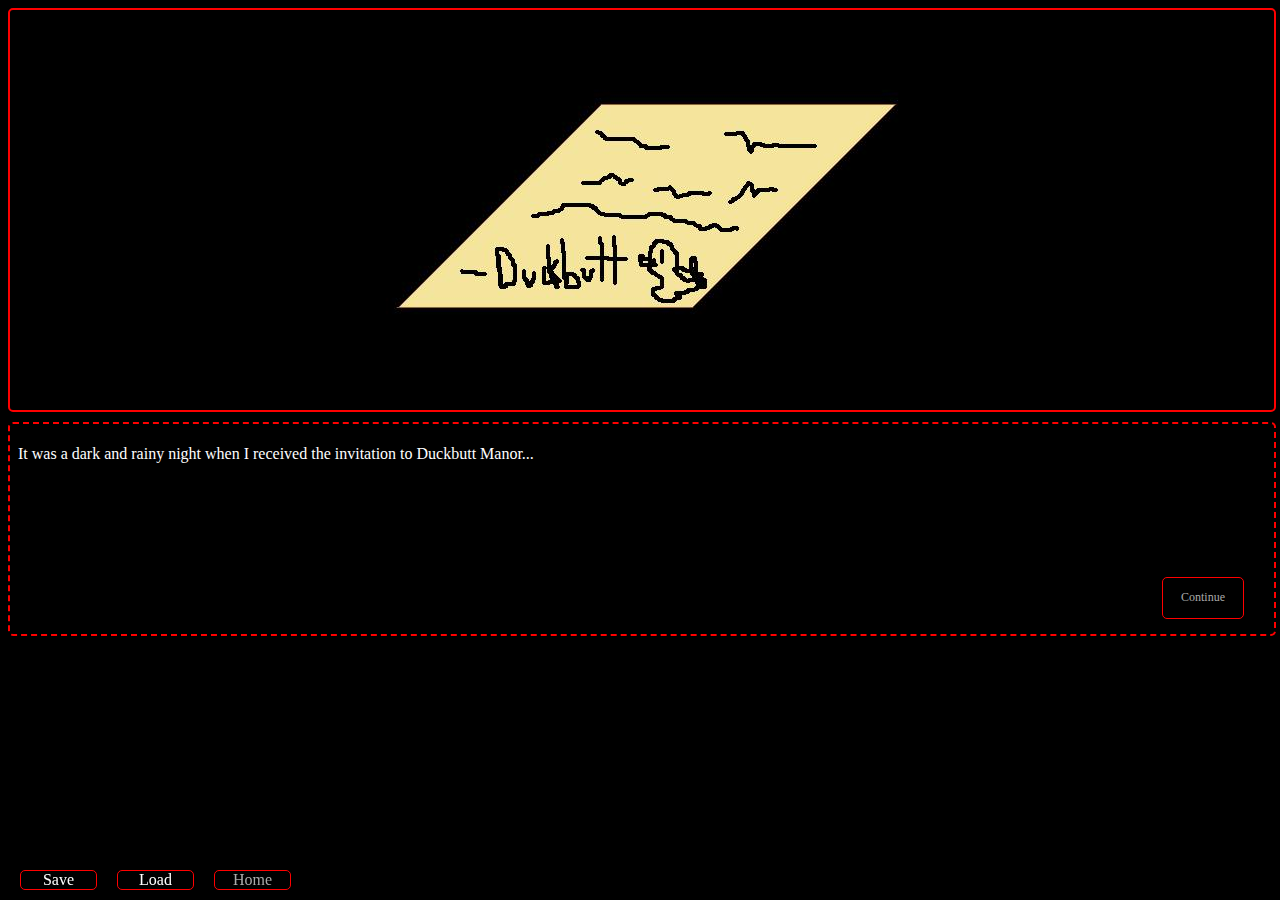
==== game.html @ b95ece4e "added initial files" ====
<!Doctype HTML>
<html>


<head>
    <script src="jquery-1.11.3.min.js">
    </script>

    <title>Groovy Spooky Mystery</title>
    <link rel="stylesheet" href="stylesheet.css">
    <script type="text/javascript" src="script.js" charset="UTF-8"></script>
    
    
</head>

<body>

	<div id="scene" align="center">
		<img src="images/dickbutt.jpg" class="sceneBG">
	</div>

	<div id="messages">
		<iframe src="messages.html"></iframe>
	</div>

	<div id="footer">
			<div class="footerButton">Save</div>
			<div class="footerButton">Load</div>
			<div class="footerButton"><a href="index.html">Home</a></div>
	</div>



</body>

</html>
---- stylesheet.css ----
body {
	background-color: black;
	font-family: Verdana;
	color: white;
	scrollbar-base-color: red;
}

p {
	color: white;
	
}

a {
	color: #AAAAAA;
	font-family: Verdana;
	text-decoration: none;
}

a:hover {
	color: white;
	font-family: Verdana;
	text-decoration: underline;
}

h1 {
	color: white;
	font-size: 72px;
}

#banner {
	border: 2px dashed white;
	border-radius: 5px;
	height: 300px;
	width: 80%;
	margin: auto;
	text-align: center;
}

#menu {
	border: 2px dashed white;
	border-radius: 5px;
	width: 200px;
	margin: auto;
	text-align: center;
	margin-top: 100px;
}

#scene {
	height: 400px;
	width: 100%;
	border: 2px solid red;
	border-radius: 5px;
	margin-left: auto;
	margin-right: auto;
}

#messages {
	height: 200px;
	width: 100%;
	border: 2px dashed red;
	border-radius: 5px;
	margin-top: 10px;
	padding-top: 5px;
	padding-bottom: 5px;
}

#footer {
	position: fixed;
	bottom: 0;
	right: 0;
	height: 30px;
	width: 100%;
	text-align: center;
}

.footerButton {
	border: 1px solid red;
	float: left;
	margin-left: 20px;
	margin-bottom: 3px;
	width: 75px;
	border-radius: 5px;
}

iframe {
	height: 100%;
	width: 100%;
	border: none;
}

.sceneBG {
	margin-left: auto;
	margin-right: auto;
	position: relative;
}

#continue {
	height: 40px;
	width: 80px;
	border: 1px solid red;
	border-radius: 5px;
	margin-right: 10px;
	margin-bottom: 5px;
	text-align: center;
	position: fixed;
	bottom: 5px;
	right: 20px;
	font-size: 12px;
	font-family: Verdana;
	display: table;
}

#continueButton {
	vertical-align: middle;
	margin: auto;
	margin-top: 12px;
}

#textArea {
	width: 100%;
}

#messageBottom {
	bottom: 0px;
}


::-webkit-scrollbar {
	border: 1px solid red;
}

::-webkit-scrollbar-thumb {
	background-color: black;
	border: 1px solid red;
	border-radius: 3px; 
}

::-webkit-scrollbar-button {
	background-color: black;
	border: 1px solid red;
	border-radius: 3px;
}

::-webkit-scrollbar-track-piece { 
	background-color: black;
}
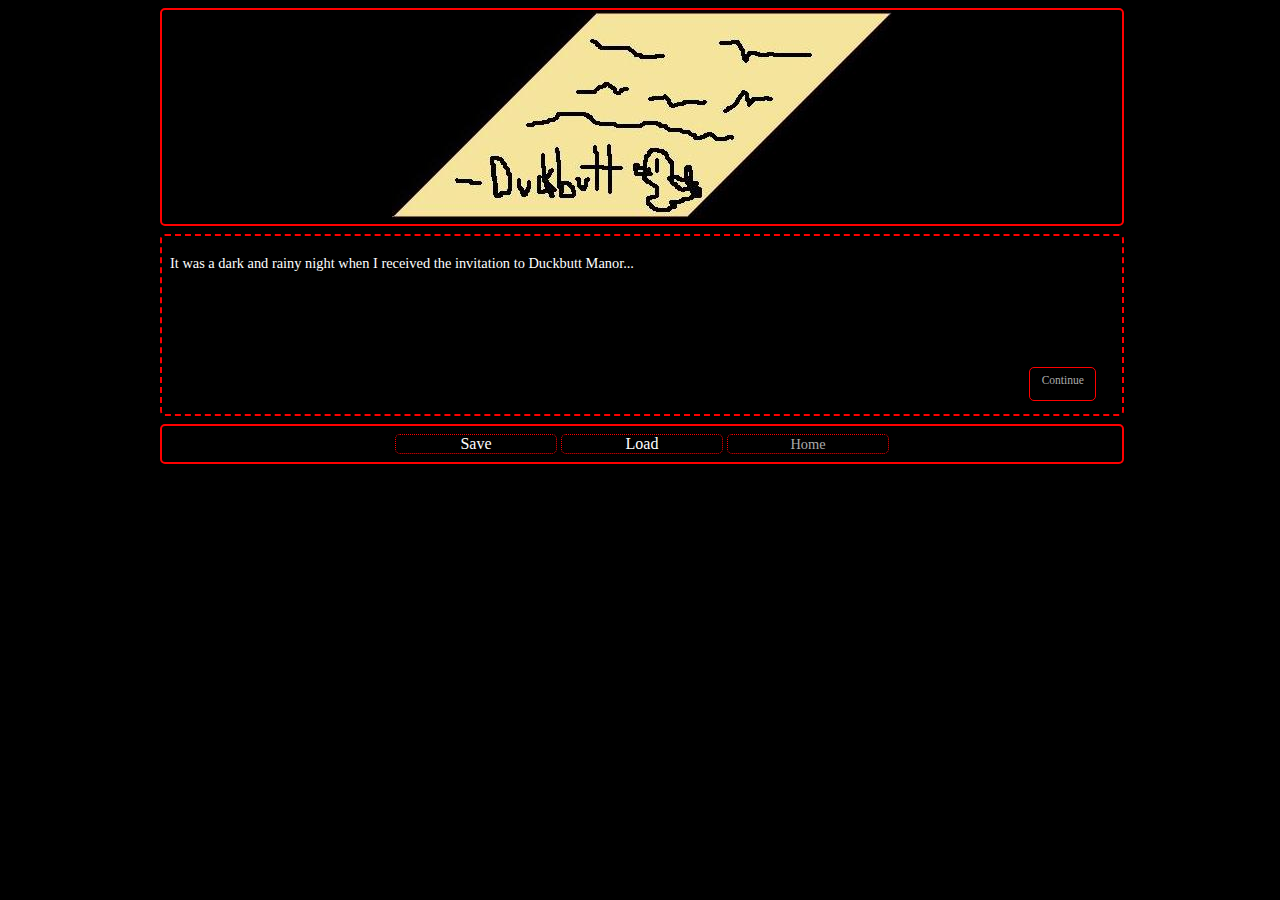
==== commit acecb556: "made layout more responsive" ====
--- a/game.html
+++ b/game.html
@@ -5,31 +5,42 @@
 <head>
     <script src="jquery-1.11.3.min.js">
     </script>
+	
+	
 
-    <title>Groovy Spooky Mystery</title>
+    <title>Spooky, Groovy Mystery!</title>
+
+    <meta name="viewport" content="width=device-width"/>
+    
     <link rel="stylesheet" href="stylesheet.css">
-    <script type="text/javascript" src="script.js" charset="UTF-8"></script>
+	<script type="text/javascript" src="script.js" charset="UTF-8"></script>
     
     
 </head>
 
 <body>
 
+<div id="pageGame">
+
 	<div id="scene" align="center">
-		<img src="images/dickbutt.jpg" class="sceneBG">
+		<img src="images/duckbutt.jpg" class="sceneBG">
 	</div>
 
-	<div id="messages">
-		<iframe src="messages.html"></iframe>
+	<div id="#lowerContainer">
+
+		<div id="messages">
+			<iframe src="messages.html"></iframe>
+		</div>
+
+		<div id="footer">
+				<div class="footerButton">Save</div>
+				<div class="footerButton">Load</div>
+				<div class="footerButton"><a href="index.html">Home</a></div>
+		</div>
+
 	</div>
 
-	<div id="footer">
-			<div class="footerButton">Save</div>
-			<div class="footerButton">Load</div>
-			<div class="footerButton"><a href="index.html">Home</a></div>
-	</div>
-
-
+</div>
 
 </body>
 
--- a/stylesheet.css
+++ b/stylesheet.css
@@ -3,144 +3,197 @@
 	font-family: Verdana;
 	color: white;
 	scrollbar-base-color: red;
+	font-size: 100%;
 }
 
-p {
-	color: white;
-	
-}
+	p {
+		color: white;
+		font-size: 90%;
+	}
 
-a {
-	color: #AAAAAA;
-	font-family: Verdana;
-	text-decoration: none;
-}
+	a {
+		color: #AAAAAA;
+		font-family: Verdana;
+		text-decoration: none;
+		font-size: 90%;
+	}
 
-a:hover {
-	color: white;
-	font-family: Verdana;
-	text-decoration: underline;
-}
+	a:hover {
+		color: white;
+		font-family: Verdana;
+		text-decoration: underline;
+	}
 
-h1 {
-	color: white;
-	font-size: 72px;
-}
+	h1 {
+		color: white;
+		font-size: 400%;
+	}
 
-#banner {
-	border: 2px dashed white;
-	border-radius: 5px;
-	height: 300px;
-	width: 80%;
+	::-webkit-scrollbar {
+		border: 1px solid red;
+	}
+
+	::-webkit-scrollbar-thumb {
+		background-color: black;
+		border: 1px solid red;
+		border-radius: 3px; 
+	}
+
+	::-webkit-scrollbar-button {
+		background-color: black;
+		border: 1px solid red;
+		border-radius: 3px;
+	}
+
+	::-webkit-scrollbar-track-piece { 
+		background-color: black;
+	}
+
+/*Home page*/
+
+	#page {
+		width: 90%;
+		max-width: 960px;
+		margin: auto;
+		min-width: 320px;
+	}
+
+	#banner {
+		border: 2px dashed white;
+		border-radius: 5px;
+		/*height: 33.75em;*/
+		width: 100%;
+		margin: auto;
+		text-align: center;
+	}
+
+	#menu {
+		border: 2px dashed white;
+		border-radius: 5px;
+		width: 11em;
+		margin: auto;
+		text-align: center;
+		margin-top: 2.75em;
+	}
+
+/*Game page*/
+
+#pageGame {
+	width: 90%;
+	max-width: 960px;
 	margin: auto;
-	text-align: center;
-}
-
-#menu {
-	border: 2px dashed white;
-	border-radius: 5px;
-	width: 200px;
-	margin: auto;
-	text-align: center;
-	margin-top: 100px;
+	min-width: 320px;
 }
 
 #scene {
-	height: 400px;
+	height: 62.5%;
 	width: 100%;
 	border: 2px solid red;
 	border-radius: 5px;
-	margin-left: auto;
-	margin-right: auto;
+	margin: auto;
+}
+
+	.sceneBG {
+		margin-left: auto;
+		margin-right: auto;
+		position: relative;
+		max-width: 100%;
+		height: 62.5%;
+	}
+
+#lowerContainer {
+	height: 12.25em;
+	width: 100%;
 }
 
 #messages {
-	height: 200px;
+	height: 10.5em;
 	width: 100%;
 	border: 2px dashed red;
 	border-radius: 5px;
-	margin-top: 10px;
+	margin-top: 0.5em;
 	padding-top: 5px;
 	padding-bottom: 5px;
 }
+	
+	iframe {
+		height: 100%;
+		width: 100%;
+		border: none;
+	}
+
+
+	#continue {
+		height: 2.5em;
+		width: 5em;
+		border: 1px solid red;
+		border-radius: 5px;
+		margin-right: 0.75em;
+		margin-bottom: 5px;
+		text-align: center;
+		float: right;
+		
+		position: fixed;
+		bottom: 0.25em;
+		right: 1.25em;
+		
+		font-size: 80%;
+		font-family: Verdana;
+		display: table;
+	}
+
+	#continueButton {
+		vertical-align: middle;
+		margin: auto;
+		margin: 0.55em 1em;
+	}
+
+	#textArea {
+		width: 100%;
+	}
+
+	#messageBottom {
+		bottom: 0px;
+	}
 
 #footer {
+	/*
 	position: fixed;
 	bottom: 0;
 	right: 0;
-	height: 30px;
+	*/
+	height: 2.25em;
 	width: 100%;
 	text-align: center;
+	border: 2px solid red;
+	border-radius: 5px;
+	margin-top: 0.5em;
 }
 
-.footerButton {
-	border: 1px solid red;
-	float: left;
-	margin-left: 20px;
-	margin-bottom: 3px;
-	width: 75px;
-	border-radius: 5px;
-}
+	.footerButton {
+		border: 1px dotted red;
+		border-radius: 5px;
+		display: inline-block;
 
-iframe {
-	height: 100%;
-	width: 100%;
-	border: none;
-}
+		/*
+		margin-left: 20px;
+		margin-bottom: 3px;
+		
+		margin: auto;
+		width: 5em;
+		*/
 
-.sceneBG {
-	margin-left: auto;
-	margin-right: auto;
-	position: relative;
-}
+		width: 30%;
+		margin: 0.5em auto;
+		max-width: 10em;
+		
+	}
 
-#continue {
-	height: 40px;
-	width: 80px;
-	border: 1px solid red;
-	border-radius: 5px;
-	margin-right: 10px;
-	margin-bottom: 5px;
-	text-align: center;
-	position: fixed;
-	bottom: 5px;
-	right: 20px;
-	font-size: 12px;
-	font-family: Verdana;
-	display: table;
-}
-
-#continueButton {
-	vertical-align: middle;
-	margin: auto;
-	margin-top: 12px;
-}
-
-#textArea {
-	width: 100%;
-}
-
-#messageBottom {
-	bottom: 0px;
-}
+/* Responsive Elements */
 
 
-::-webkit-scrollbar {
-	border: 1px solid red;
-}
-
-::-webkit-scrollbar-thumb {
-	background-color: black;
-	border: 1px solid red;
-	border-radius: 3px; 
-}
-
-::-webkit-scrollbar-button {
-	background-color: black;
-	border: 1px solid red;
-	border-radius: 3px;
-}
-
-::-webkit-scrollbar-track-piece { 
-	background-color: black;
+@media screen and (max-width: 740px) {
+	h1 {
+		font-size: 300%;
+	}
 }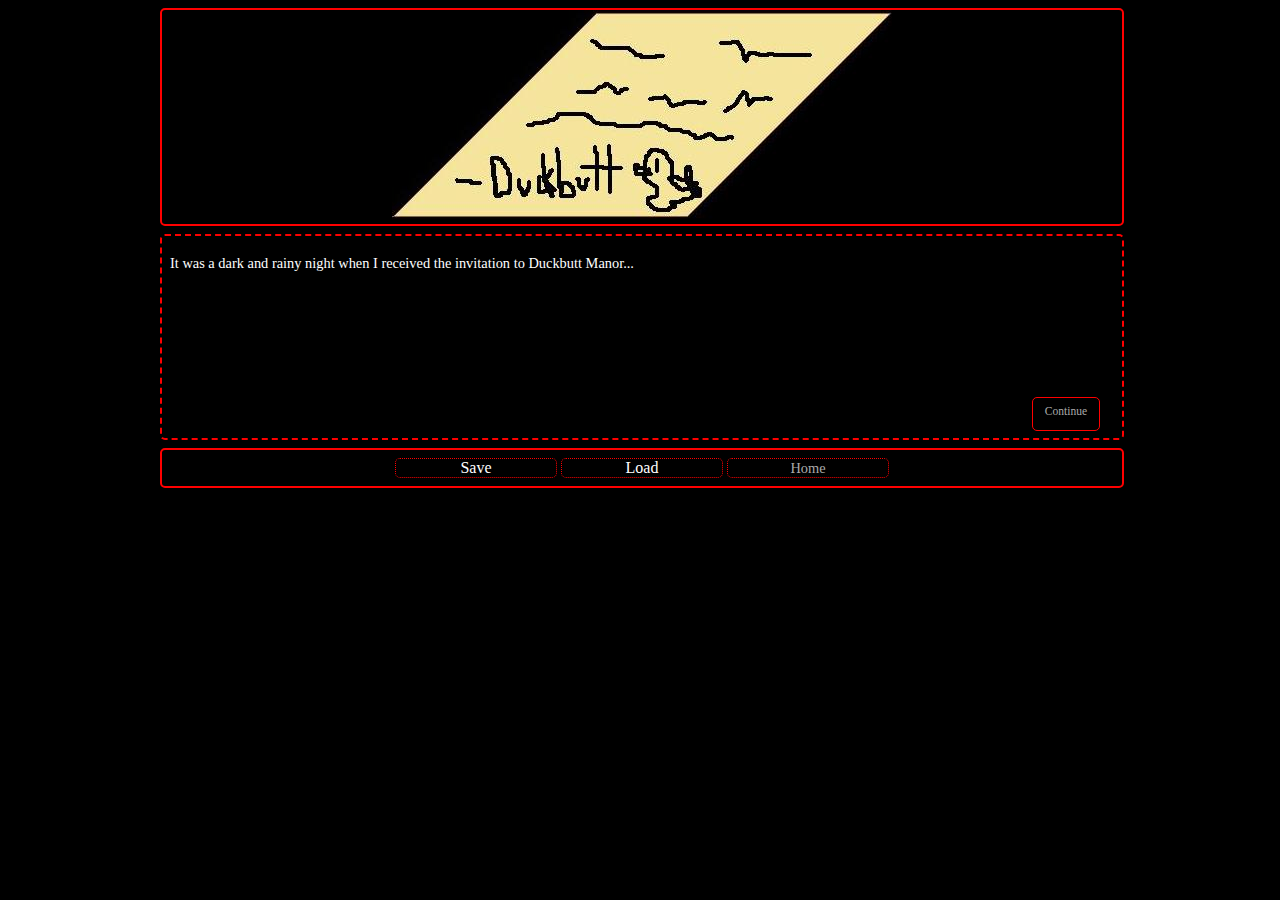
==== commit e941d26f: "Added a scroll-wrapper. Haven't entered the positioning or dimensions to that class since they are l" ====
--- a/game.html
+++ b/game.html
@@ -28,7 +28,7 @@
 
 	<div id="#lowerContainer">
 
-		<div id="messages">
+		<div class="scroll-wrapper" id="messages">
 			<iframe src="messages.html"></iframe>
 		</div>
 
--- a/stylesheet.css
+++ b/stylesheet.css
@@ -11,6 +11,13 @@
 		font-size: 90%;
 	}
 
+	ul {
+		margin-top: 0px;
+		margin-bottom: 0.25em;
+		padding-top: 0px;
+		padding-bottom: 0.25em;
+	}
+
 	a {
 		color: #AAAAAA;
 		font-family: Verdana;
@@ -107,7 +114,7 @@
 }
 
 #messages {
-	height: 10.5em;
+	height: 12em;
 	width: 100%;
 	border: 2px dashed red;
 	border-radius: 5px;
@@ -115,6 +122,16 @@
 	padding-top: 5px;
 	padding-bottom: 5px;
 }
+	.scroll-wrapper {
+		-webkit-overflow-scrolling: touch;
+	  	overflow-y: scroll;
+
+		/* important:  dimensions or positioning here! */
+	}
+
+	.scroll-wrapper iframe {
+		/* nada! */
+	}
 	
 	iframe {
 		height: 100%;
@@ -134,8 +151,8 @@
 		float: right;
 		
 		position: fixed;
-		bottom: 0.25em;
-		right: 1.25em;
+		bottom: -0.25em;
+		right: 1em;
 		
 		font-size: 80%;
 		font-family: Verdana;
@@ -149,7 +166,7 @@
 	}
 
 	#textArea {
-		width: 100%;
+		width: 90%;
 	}
 
 	#messageBottom {
@@ -191,9 +208,21 @@
 
 /* Responsive Elements */
 
+@media screen and (max-width: 830px) {
+	#textArea {
+		width: 80%;
+	}
+}
 
 @media screen and (max-width: 740px) {
 	h1 {
 		font-size: 300%;
 	}
+}
+
+@media screen and (max-width: 475px) {
+	#textArea {
+		width: 70%;
+		font-size: 80%;
+	}
 }